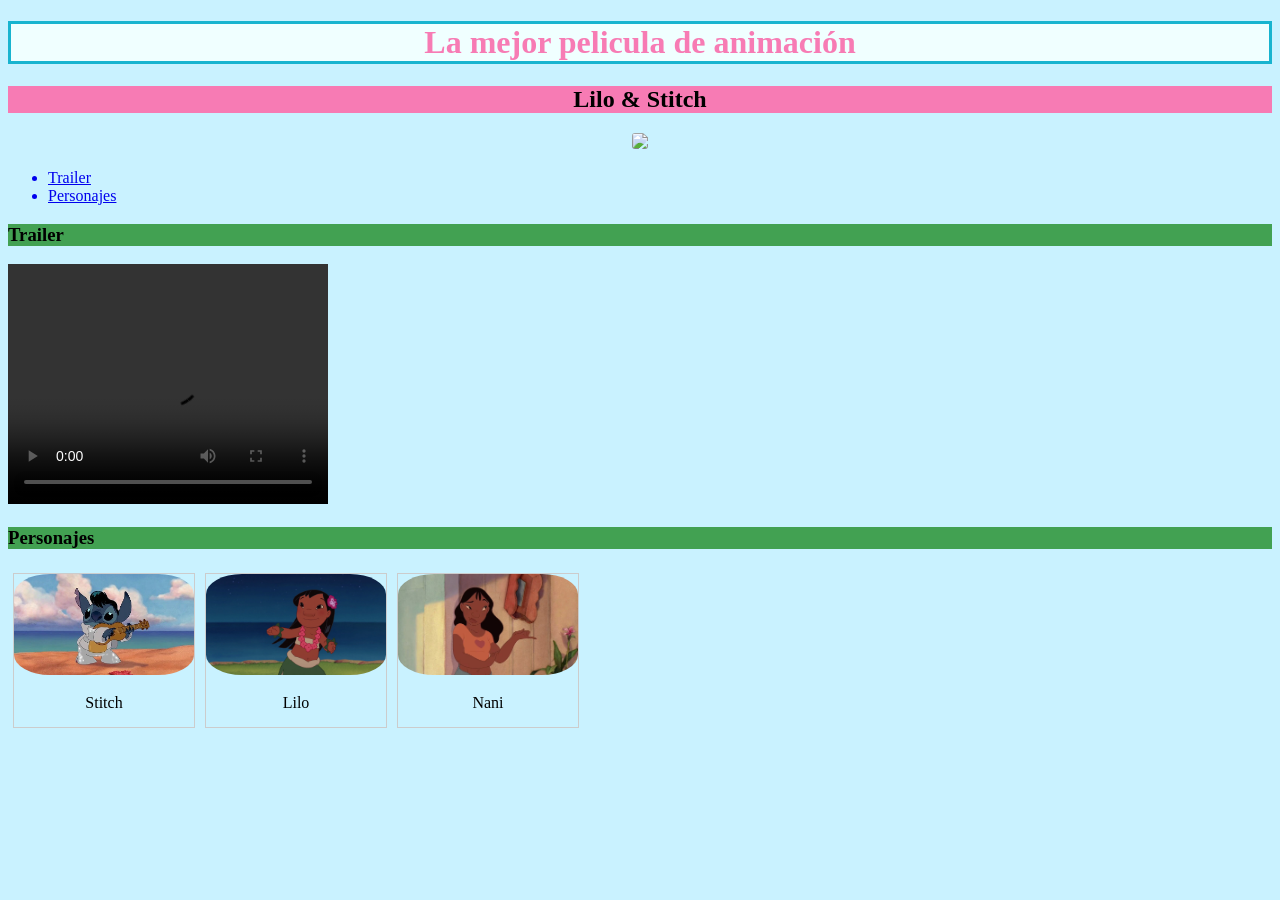
==== paginas/pelicula.html @ 21eaf009 "pagina de pelicula" ====
<!DOCTYPE html>
<html lang="en">
<head>
    <meta charset="UTF-8">
    <meta name="viewport" content="width=device-width, initial-scale=1.0">
    <title>Lilo & Stitch</title>

    <style>
        body{
            background-color: rgb(201, 242, 255);
        }
        h1{
            border: 3px solid rgb(24, 180, 207); 
            background-color:azure; 
            color:rgb(247, 123, 180);
        }
        h2{
            background-color: rgb(247, 123, 180);
        }
        h3{
            background-color: rgb(66, 161, 82);
        }
        img{
            border-radius: 20%;
        }
        div.gallery {
            margin: 5px;
            border: 1px solid #ccc;
            float: left;
            width: 180px;
        }

        div.gallery:hover {
            border: 1px solid #777;
        }

        div.gallery img {
            width: 100%;
            height: auto;
        }

        div.desc {
            padding: 15px;
            text-align: center;
        }
    </style>
</head>
<body>
    <center>
        <h1>La mejor pelicula de animación</h1>
        <h2>Lilo & Stitch</h2>
        
        <img src="https://www.ecartelera.com/images/noticias/fotos/49600/49626/1.jpg"/>
    </center>
    <ul>
        <a href="#sesion1">
            <li>Trailer</li>
        </a>
        <a href="#sesion1">
            <li>Personajes</li>
        </a>
    </ul>
    
   <h3>Trailer</h3> 
    <video width="320" height="240" controls>
            <source src="../videos/Kitustrailers  LILO & STITCH (Trailer nº1 en Español) - Kitus Cine (1080p, h264).mp4" type="video/mp4"/>
        </video>
        <a name="sesion1"></a>

    <h3>Personajes</h3>
        <div class="gallery">
        <a target="_blank" href="../imagenes/Stitch.jpeg">
            <img src="../imagenes/Stitch.jpeg" alt="Cinque Terre" width="600" height="400">
        </a>
        <div class="desc">Stitch</div>
        </div>

        <div class="gallery">
        <a target="_blank" href="../imagenes/Lilo.jpeg">
            <img src="../imagenes/Lilo.jpeg" alt="Forest" width="600" height="400">
        </a>
        <div class="desc">Lilo</div>
        </div>

        <div class="gallery">
        <a target="_blank" href="../imagenes/Nani.jpeg">
            <img src="../imagenes/Nani.jpeg" alt="Northern Lights" width="600" height="400">
        </a>
        <div class="desc">Nani</div>
        </div>

</body>
</html>
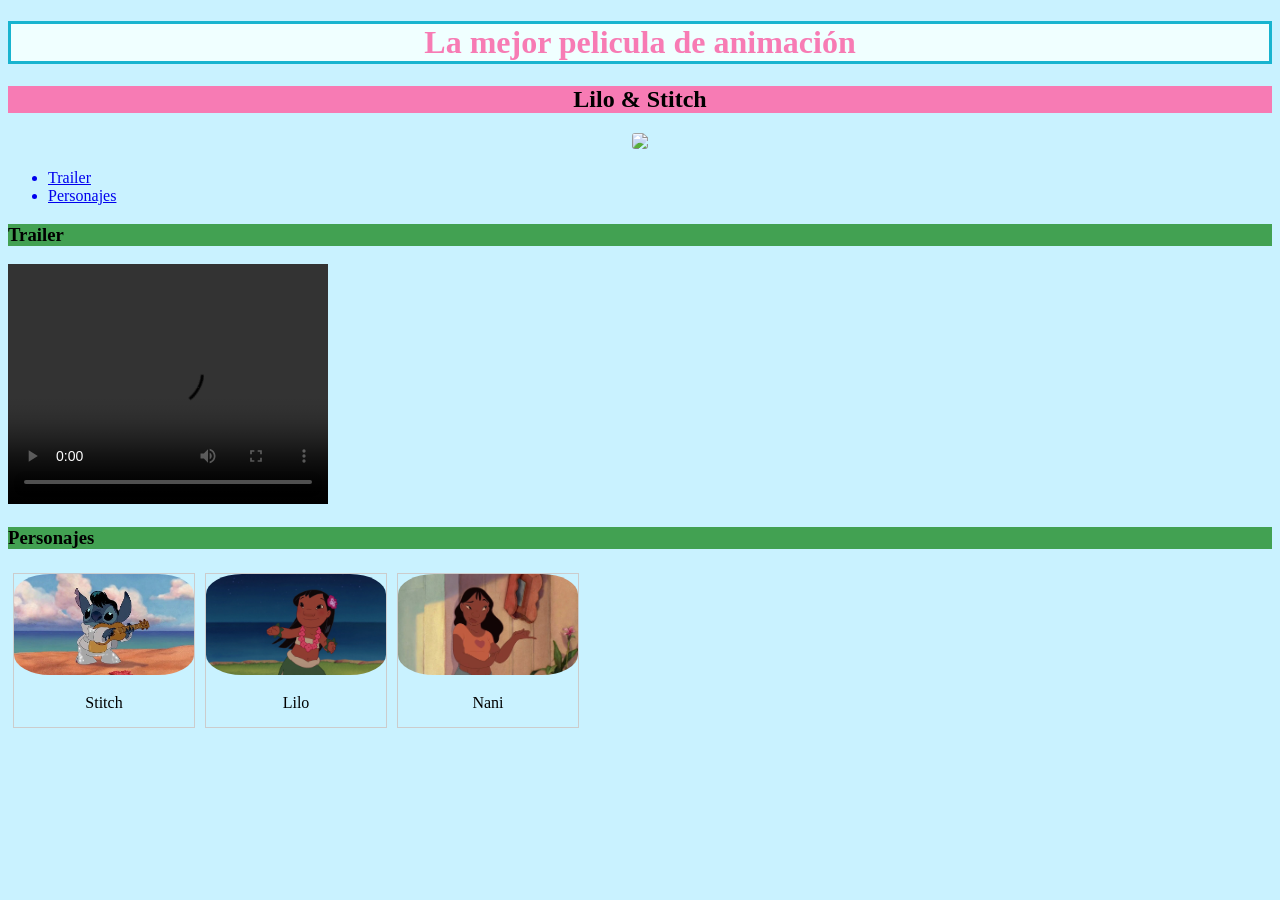
==== commit f7922275: "cambios" ====
--- a/paginas/pelicula.html
+++ b/paginas/pelicula.html
@@ -3,7 +3,7 @@
 <head>
     <meta charset="UTF-8">
     <meta name="viewport" content="width=device-width, initial-scale=1.0">
-    <title>Lilo & Stitch</title>
+    <title>Pelicula</title>
 
     <style>
         body{
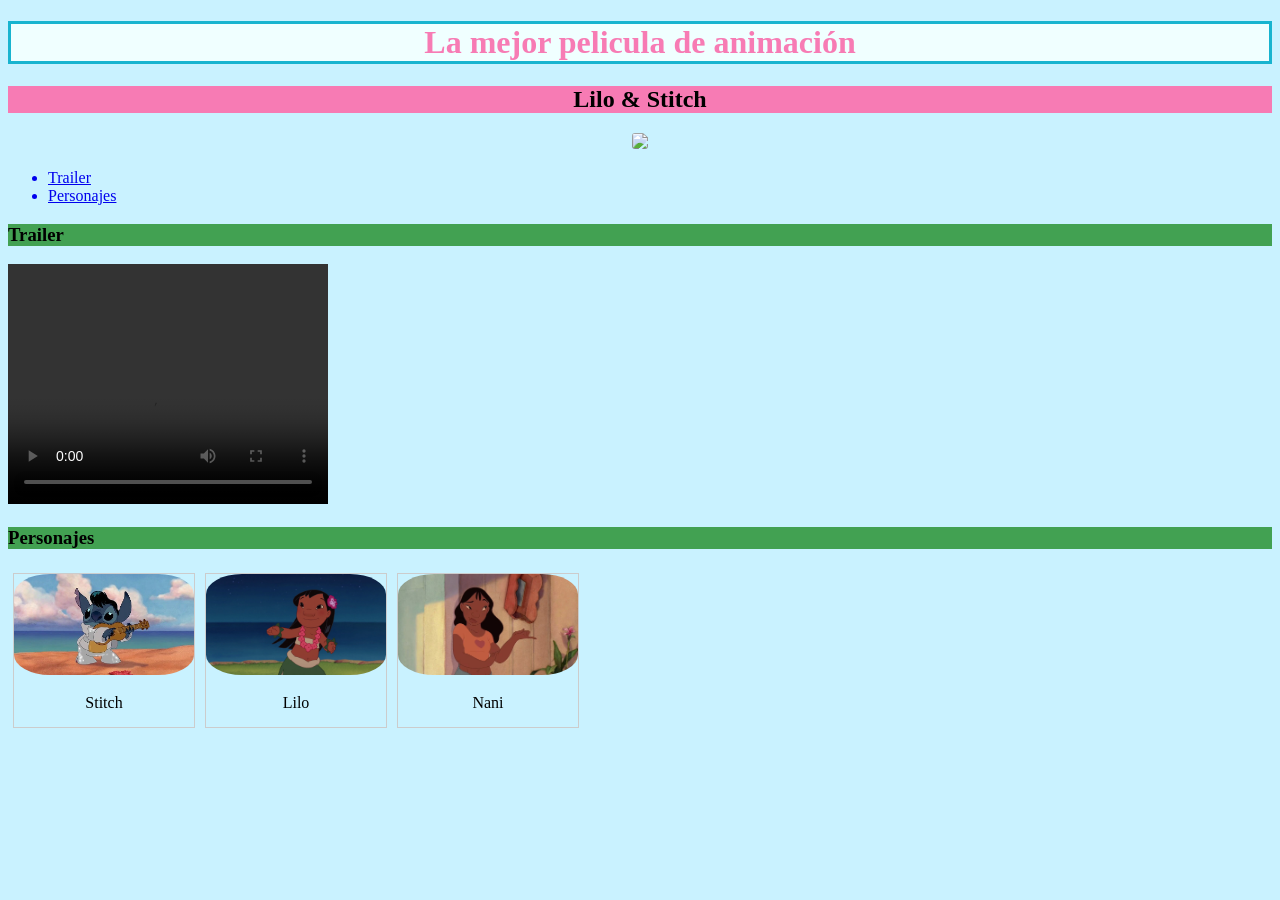
==== commit 83bd575e: "estilos css" ====
--- a/paginas/pelicula.html
+++ b/paginas/pelicula.html
@@ -66,7 +66,6 @@
             <source src="../videos/Kitustrailers  LILO & STITCH (Trailer nº1 en Español) - Kitus Cine (1080p, h264).mp4" type="video/mp4"/>
         </video>
         <a name="sesion1"></a>
-
     <h3>Personajes</h3>
         <div class="gallery">
         <a target="_blank" href="../imagenes/Stitch.jpeg">
